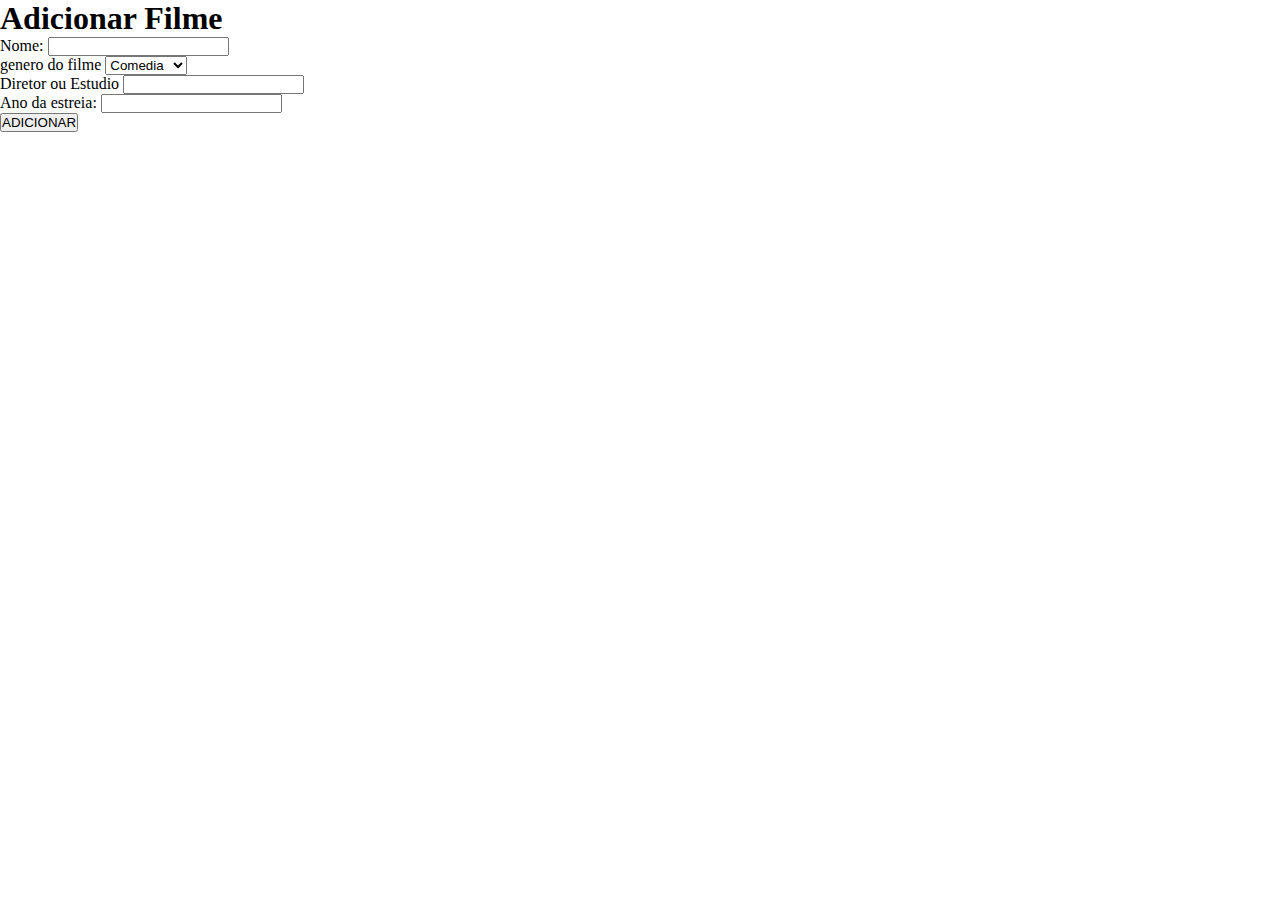
==== templates/adicionar_filme.html @ a709bf0f "Add files via upload" ====
<!DOCTYPE html>
<html lang="pt-br">
<head>
    <meta charset="UTF-8">
    <title>Adicionar</title>
    <link rel="stylesheet" href="../static/css/estilo.css">
</head>
<body>
        <section>
            <h1>Adicionar Filme</h1>

            <div>
                <form action="/adicionar_filme" method="POST">
                    <!-- # Código[0], nome[1], espécie[2], raça[3], peso[4], email[5], nome-tutor[6]
                    # e telefone de contato [7]. -->
                    <div>
                        <label for="nome">Nome: </label>
                        <input type="text" id="nome" name="nome" required>
                    </div>

                    <div>
                        <label for="genero">genero do filme </label>
                        <select id="genero" name="genero">
                            <option value="Comedia">Comedia</option>
                            <option value="Terror">Terror</option>
                            <option value="Suspense">Suspense</option>
                            <option value="Animacao">Animação</option>
                            <option value="Acao">Ação</option>
                        </select>
                    </div>

                    <div>
                        <label for="diretor">Diretor ou Estudio </label>
                        <input type="text" id="diretor" name="diretor">
                    </div>

                    <div>
                        <label for="ano">Ano da estreia: </label>
                        <input max = 2025 type="number" id="ano" name="ano"><br>
                    </div>

                    <div>
                        <button type="submit">ADICIONAR</button>
                    </div>
                </form>

            </div>
        </section>
</body>
</html>
---- static/css/estilo.css ----
*{
    margin: 0;
    padding: 0;
    text-decoration: none;
    box-sizing: border-box;
    transition: all 0.3s;

:root{
    --branco: #F4F4F5;
    --cinza-texto: #A1A1AA;
    --cinza-claro: #323238;
    --cinza-escuro: #212121;
    --preto: #000000;
}

.imagem-fundo{
    background-image: url(../img/fundo.png);
    background-repeat: no-repeat;
    background-size: cover;
    background-position: bottom center;
    width: 100%;
    height: 700px;
}

.fundo-preto{
    background-color: #000000
}
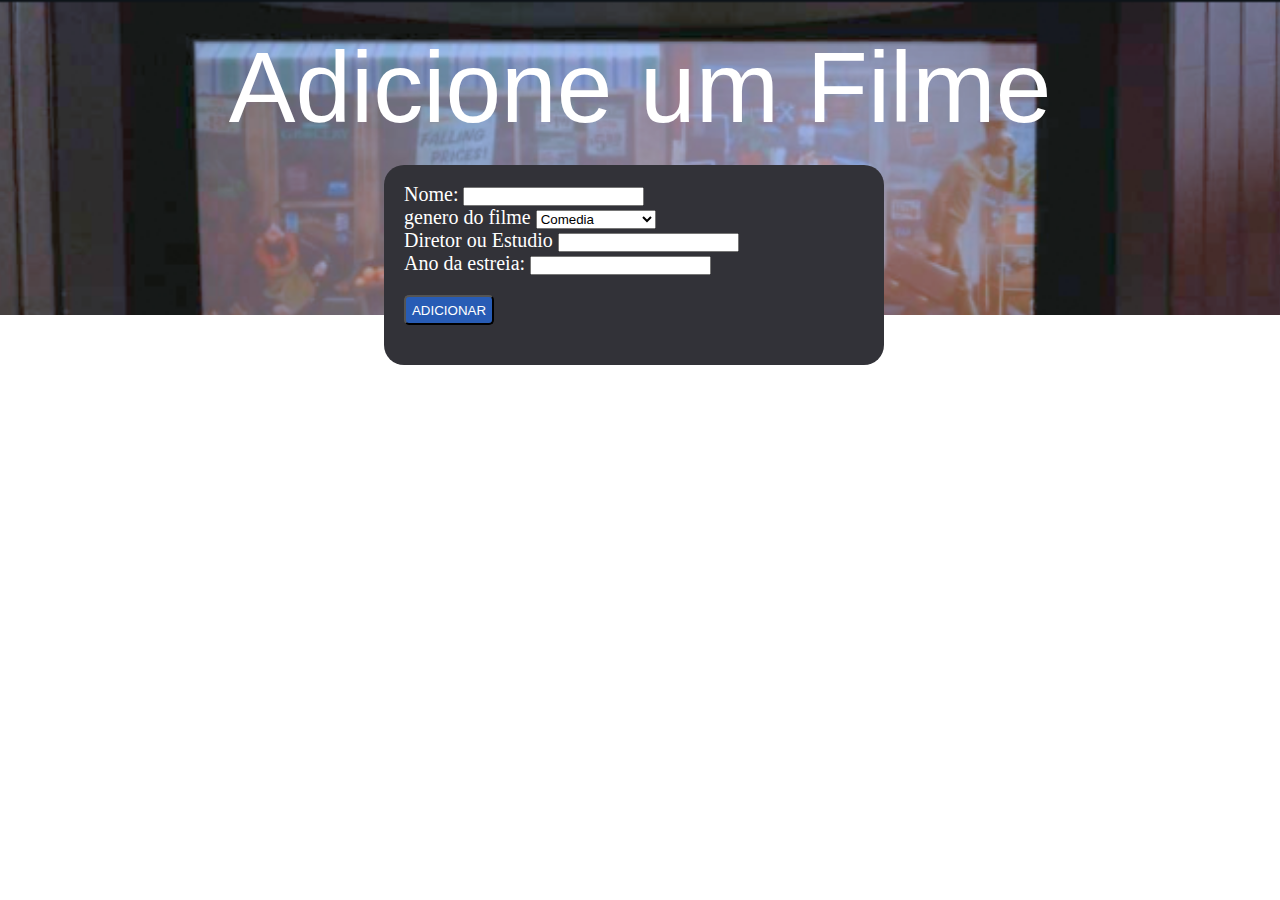
==== commit d62f61c1: "Add files via upload" ====
--- a/templates/adicionar_filme.html
+++ b/templates/adicionar_filme.html
@@ -1,50 +1,73 @@
 <!DOCTYPE html>
-<html lang="pt-br">
+<html lang="en">
 <head>
     <meta charset="UTF-8">
-    <title>Adicionar</title>
+    <title>adicione filmes</title>
     <link rel="stylesheet" href="../static/css/estilo.css">
 </head>
 <body>
-        <section>
-            <h1>Adicionar Filme</h1>
+    <header class="fundo-preto">
+    </header>
+    <main class="imagem-fundo">
+            <section class="centraliza">
 
-            <div>
-                <form action="/adicionar_filme" method="POST">
-                    <!-- # Código[0], nome[1], espécie[2], raça[3], peso[4], email[5], nome-tutor[6]
-                    # e telefone de contato [7]. -->
-                    <div>
-                        <label for="nome">Nome: </label>
-                        <input type="text" id="nome" name="nome" required>
+                <p class="cor espaco-cima letra"> Adicione um Filme</p>
+    
+
+                <div class=" espaco-cima">
+                    <div class="quadro_filme">
+                        <div>
+                            <br>
+                            <div class="cor texto">
+
+                                <form action="/adicionar_filme" method="POST">
+                                    <!-- # Código[0], nome[1], espécie[2], raça[3], peso[4], email[5], nome-tutor[6]
+                                    # e telefone de contato [7]. -->
+                                    <div>
+                                        <label for="nome">Nome: </label>
+                                        <input type="text" id="nome" name="nome" required>
+                                    </div>
+                
+                                    <div>
+                                        <label for="genero">genero do filme </label>
+                                        <select id="genero" name="genero">
+                                            <option value="Comedia">Comedia</option>
+                                            <option value="Terror">Terror</option>
+                                            <option value="Suspense">Suspense</option>
+                                            <option value="Animacao">Animação</option>
+                                            <option value="Documentario">Documentario</option>
+                                            <option value="Acao">Ação</option>
+                                            <option value="Aventura">Aventura</option>
+                                            <option value="Drama">Drama</option>
+                                            <option value="Romance">Romance</option>
+                                            <option value="Ficcao-cientifica">Ficção Cientifica</option>
+                                            <option value="Adulto">Adulto</option>
+                                            <option value="Infantil">Infantil</option>
+                                            <option value="Musical">Musical</option>
+                                            <option value="Fantasia">Fantasia</option>
+                                        </select>
+                                    </div>
+                
+                                    <div>
+                                        <label for="diretor">Diretor ou Estudio </label>
+                                        <input type="text" id="diretor" name="diretor">
+                                    </div>
+                
+                                    <div>
+                                        <label for="ano">Ano da estreia: </label>
+                                        <input max = 2025 type="number" id="ano" name="ano"><br>
+                                    </div>
+                
+                                    <div>
+                                        <button type="submit" class="boato adicionar2">ADICIONAR</button>
+                                    </div>
+                                    
+                                </form>
+                            </div>
+                        </div>
                     </div>
-
-                    <div>
-                        <label for="genero">genero do filme </label>
-                        <select id="genero" name="genero">
-                            <option value="Comedia">Comedia</option>
-                            <option value="Terror">Terror</option>
-                            <option value="Suspense">Suspense</option>
-                            <option value="Animacao">Animação</option>
-                            <option value="Acao">Ação</option>
-                        </select>
-                    </div>
-
-                    <div>
-                        <label for="diretor">Diretor ou Estudio </label>
-                        <input type="text" id="diretor" name="diretor">
-                    </div>
-
-                    <div>
-                        <label for="ano">Ano da estreia: </label>
-                        <input max = 2025 type="number" id="ano" name="ano"><br>
-                    </div>
-
-                    <div>
-                        <button type="submit">ADICIONAR</button>
-                    </div>
-                </form>
-
-            </div>
-        </section>
+                </div>
+            </section>
+    </main>
 </body>
 </html>--- a/static/css/estilo.css
+++ b/static/css/estilo.css
@@ -4,9 +4,10 @@
     text-decoration: none;
     box-sizing: border-box;
     transition: all 0.3s;
+}
 
 :root{
-    --branco: #F4F4F5;
+    --branco: rgb(255,255,255);
     --cinza-texto: #A1A1AA;
     --cinza-claro: #323238;
     --cinza-escuro: #212121;
@@ -19,9 +20,96 @@
     background-size: cover;
     background-position: bottom center;
     width: 100%;
-    height: 700px;
+    background-attachment: fixed;
 }
 
 .fundo-preto{
     background-color: #000000
+}
+
+.cor{
+    color: var(--branco)
+}
+
+.quadro_filme{
+    position: relative;
+    top: 20px;
+    background-color: #323238;
+    width: 500px;
+    height: 200px;
+    border-radius: 20px;
+    text-align: left;
+    margin-left: 30%;
+
+}
+
+.texto{
+    margin-left: 20px;
+    font-size: 20px;
+}
+
+.nome{
+    font-size:25px;
+    font-weight: bold;
+}
+
+.negrito{
+    font-weight: bold;
+    color: #A1A1AA;
+}
+
+.editar{
+    position: relative;
+    top: 20px;
+    left: 15px;
+    color: var(--branco);
+    background-color: #389729;
+    border-radius: 5px;
+    width: 60px;
+    height: 30px;
+}
+
+.deletar{
+    position: relative;
+    top: 20px;
+    left: 15px;
+    color: var(--branco);
+    background-color: #d93838;
+    border-radius: 5px;
+    width: 60px;
+    height: 30px;
+}
+
+.adicionar{
+    position: relative;
+    top: 60px;
+    color: var(--branco);
+    background-color: #285cb5;
+    border-radius: 5px;
+    width: 500px;
+    height: 30px;
+}
+
+.adicionar2{
+    position: relative;
+    top: 20px;
+    color: var(--branco);
+    background-color: #285cb5;
+    border-radius: 5px;
+    width: 90px;
+    height: 30px;
+}
+
+.centraliza{
+    text-align: center;
+}
+
+.letra{
+    font-size: 100px;
+    font-family: Arial, Helvetica, sans-serif;
+}
+
+.espaco-cima{
+    position: relative;
+    top: 30px
 }